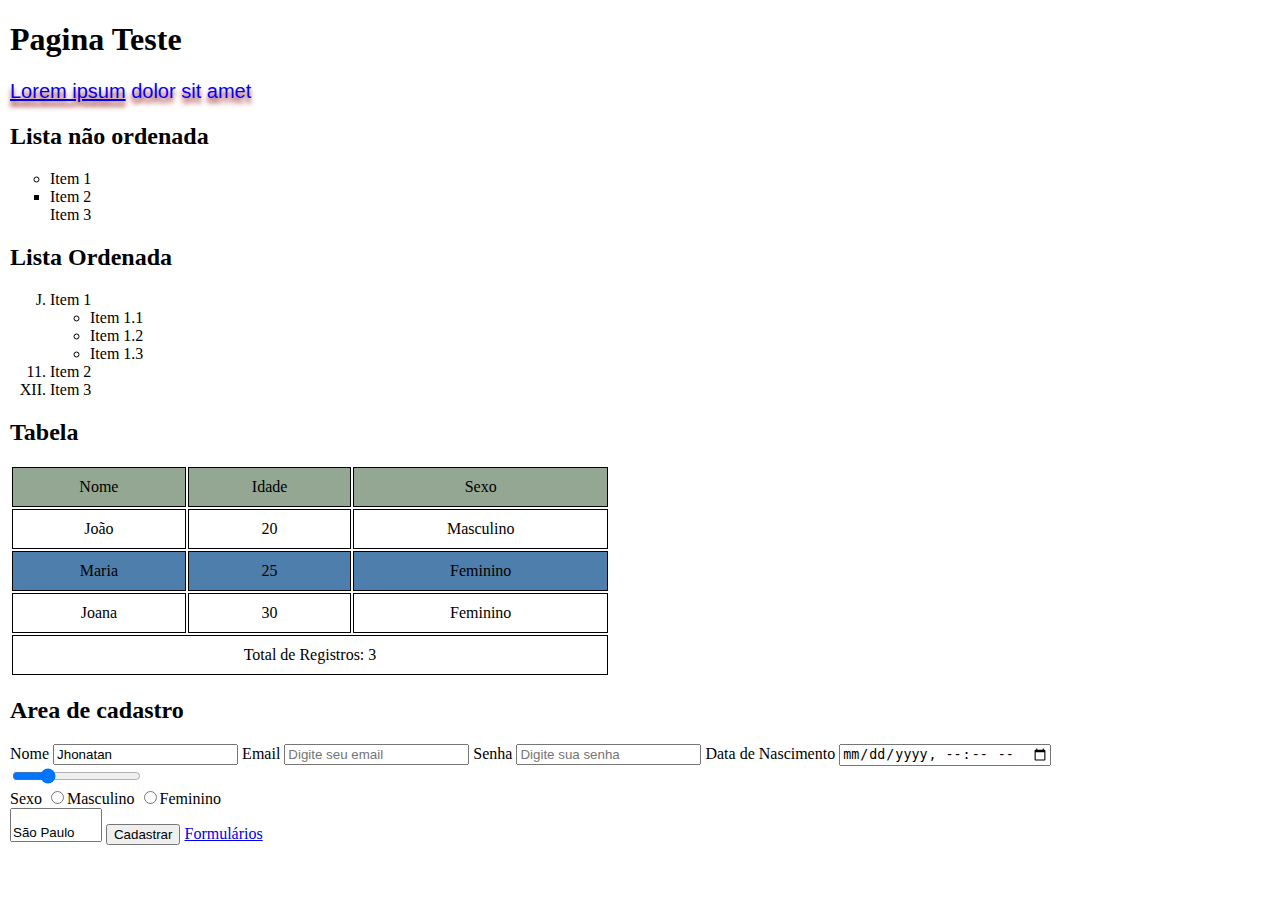
==== index.html @ a1744511 "HTML CSS" ====
<!DOCTYPE html>
<html lang="en">
<head>
    <meta charset="UTF-8">
    <meta http-equiv="X-UA-Compatible" content="IE=edge">
    <meta name="viewport" content="width=device-width, initial-scale=1.0">
    <title>Document</title>
    <link rel="stylesheet" href="style.css"><link/>
</head>
<body>
    <h1>Pagina Teste</h1>
    <p> <a href="login.html" target="_blank">Lorem ipsum</a>  dolor sit amet </p>
    
    <!--Listas no Html-->
    
    <h2>Lista não ordenada</h2>
    <ul style ="list-style-type:square" >
        <li style="list-style-type: circle">Item 1</li>
        <li>Item 2</li>
        <li style ="list-style-type:none" >Item 3</li>
    </ul>
    <h2>Lista Ordenada</h2>
    <ol type="A" start="10">
        <li>Item 1
            <ul>
                <li>Item 1.1</li>
                <li>Item 1.2</li>
                <li>Item 1.3</li>
            </ul>
        </li>
        <li type="1">Item 2</li>
        <li type="I">Item 3</li>
    </ol>

    <!--Tabelas no Html-->
    
    <h2>Tabela</h2>
    <table border="0">
        <thead><!--Cabeçalho da tabela-->
            <tr><!--Linha da tabela-->
                <th>Nome</th>
                <th>Idade</th>
                <th>Sexo</th>
            </tr>
        </thead>
        <tbody>
            <tr>
                <td>João</td>
                <td>20</td>
                <td>Masculino</td>
            </tr>
            <tr>
                <td>Maria</td>
                <td>25</td>
                <td>Feminino</td>
            </tr>
            <tr>
                <td>Joana</td>
                <td>30</td>
                <td>Feminino</td>
            </tr>
        </tbody>
        <tfoot>
            <tr>
                <td colspan="3">Total de Registros: 3</td>
            </tr>
        </tfoot>
    </table>

    <!--Formulários no Html-->
    <h2>Area de cadastro</h2>
    <form action="login.html" method="GET">
        <label for="nome">Nome</label>
        <input type="text" name="nome" id="nome" value="Jhonatan" placeholder="Digite seu nome">
        <label for="email">Email</label>
        <input type="email" name="email" id="email" placeholder="Digite seu email">
        <label for="senha">Senha</label>
        <input type="password" name="senha" id="senha" placeholder="Digite sua senha">
        <label for="data">Data de Nascimento</label>
        <input type="datetime-local" name="data" id="data">
        </br>
        <input type="range" name="range" id="range" min="0" max="20" step="1" value="5">
        <br>
        <label for="sexo">Sexo</label>
        <label name="sexo" id="sexo">
            <input type="radio" name="sexo">Masculino</option>
            <input type="radio" name="sexo">Feminino</option>
        <label>
        <br>
        <select name="estado" id="estado" size="2" multiple>
            <option></option>
            <option value="1">São Paulo</option>
            <option value="2">Rio de Janeiro</option>
            <option value="3">Minas Gerais</option>
        </select>

        <input type="submit" value="Cadastrar">
    </form>
    <a href="login.html" target="_blank">Formulários</a>

    <script src="assets/js/script.js"></script>
</body>
</html>
---- style.css ----
*{
    box-sizing: border-box;
}

body {
    margin: 10px;

}
.exemplo {
    background-color:green;
    width: 400px;
    height: 400px;
    border: 5px solid #000;
    border-radius: 2px;
    padding: 10px;
    margin: 20PX;

}
p {
    color: #0000ff;
    font-size: 20px;
    font-family: Arial, Helvetica, sans-serif;
    text-align: left;
    text-shadow: 0px 5px 5px #901212 ;
}
/* Tabelas no CSS */
table {
    width: 600px;

}
table thead{
    background-color: rgb(147, 167, 147);
}
th, td{
    padding: 10px;
    text-align: center;
    border: 1px solid #000;
    font-weight: normal;
}
tbody td:hover{
    background-color: #ff0000;
}
/* Tabela com cores alternadas */
tbody tr:nth-child(even){
    background-color: #4e7eac;
}
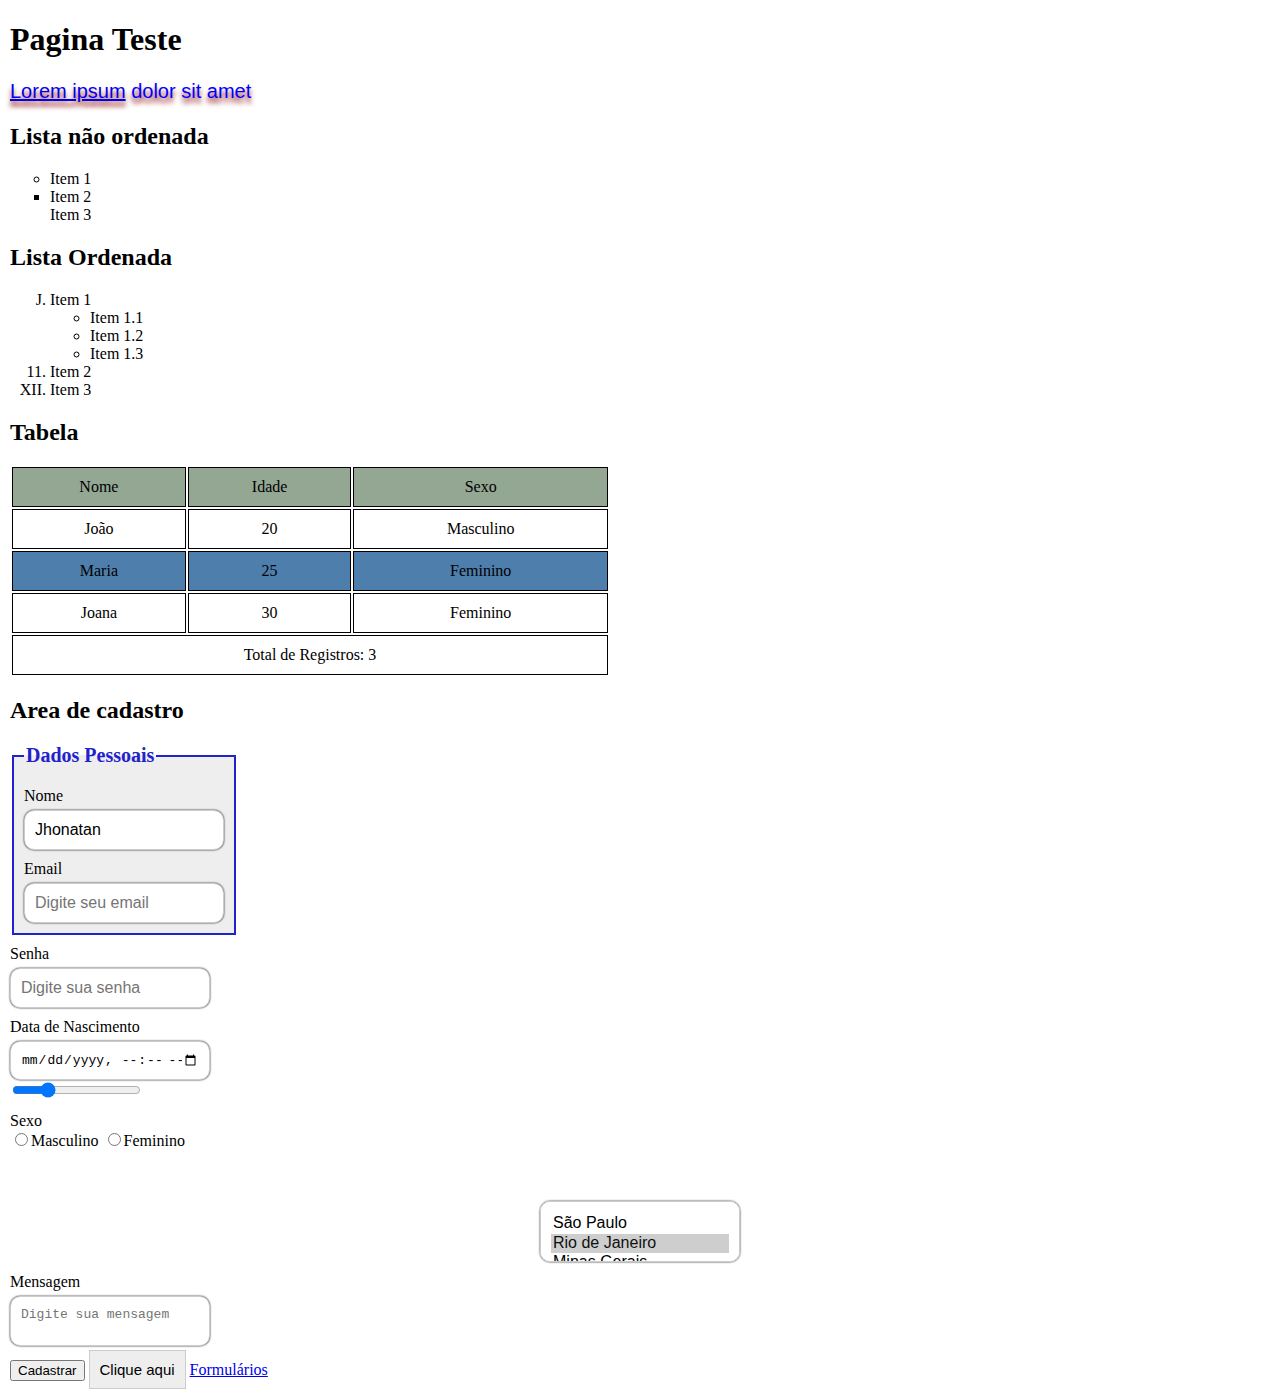
==== commit 0a0f79bd: "Estudos ate legend" ====
--- a/index.html
+++ b/index.html
@@ -70,10 +70,13 @@
     <!--Formulários no Html-->
     <h2>Area de cadastro</h2>
     <form action="login.html" method="GET">
-        <label for="nome">Nome</label>
-        <input type="text" name="nome" id="nome" value="Jhonatan" placeholder="Digite seu nome">
-        <label for="email">Email</label>
-        <input type="email" name="email" id="email" placeholder="Digite seu email">
+        <fieldset><legend>Dados Pessoais</legend>
+            <label for="nome">Nome</label>
+            <input type="text" name="nome" id="nome" value="Jhonatan" placeholder="Digite seu nome">
+            <label for="email">Email</label>
+            <input type="email" name="email" id="email" placeholder="Digite seu email">
+        </fieldset>
+        
         <label for="senha">Senha</label>
         <input type="password" name="senha" id="senha" placeholder="Digite sua senha">
         <label for="data">Data de Nascimento</label>
@@ -81,20 +84,31 @@
         </br>
         <input type="range" name="range" id="range" min="0" max="20" step="1" value="5">
         <br>
-        <label for="sexo">Sexo</label>
-        <label name="sexo" id="sexo">
+        <!--Checkbox-->
+        <label >Sexo</label>
             <input type="radio" name="sexo">Masculino</option>
             <input type="radio" name="sexo">Feminino</option>
         <label>
-        <br>
+        <br><br>
+    <!--Selecionar um item-->
+        <div style="text-align: center">
         <select name="estado" id="estado" size="2" multiple>
             <option></option>
             <option value="1">São Paulo</option>
-            <option value="2">Rio de Janeiro</option>
+            <option value="2" selected>Rio de Janeiro</option>
             <option value="3">Minas Gerais</option>
         </select>
-
+        </div>
+    <!--Area de texto-->
+        <div >
+        <label for="mensagem">Mensagem</label>
+            <textarea name="mensagem" id="mensagem" width=30 hight=10 placeholder="Digite sua mensagem"></textarea>
+        </div>
+    <!--Botao usado dentro do formulario-->
         <input type="submit" value="Cadastrar">
+    <!--Button, dentro do form envia o formulario-->
+        <button >Clique aqui</button>
+        
     </form>
     <a href="login.html" target="_blank">Formulários</a>
 
--- a/style.css
+++ b/style.css
@@ -44,3 +44,50 @@
 tbody tr:nth-child(even){
     background-color: #4e7eac;
 }
+/* label fica em cima do input */
+label {
+    display: block;
+    margin-top: 10px;/* margem entre o label e o input */
+}
+
+input[type=text], input[type=email], 
+input[type=password], 
+input[type=datetime-local],
+textarea,
+select{
+    padding : 10px;
+    width: 200px;
+    font-size: 100%;
+    border: 1px solid #CCC;
+    border-radius: 10px;
+    box-shadow: 0px 0px 2px #000;
+    outline: 0;
+    margin-top: 5px;
+}
+textarea{
+    width: 200px;
+    height: 50px;
+    resize: none;/* não permite redimensionar o textarea */
+}
+button{
+    padding: 10px;
+    font-size: 15px;
+    background-color: #EEE;
+    border: 1px solid #CCC;
+}
+button:hover{
+    background-color: #CCC;
+}
+fieldset{
+    border: 1px solid #CCC;
+    padding: 10px;
+    margin-top: 10px;
+    width: 200px;
+    background-color: #EEE;
+    border: 2px solid #22C;
+}
+legend{
+    font-size: 20px;
+    font-weight: bold;
+    color: #22C;
+}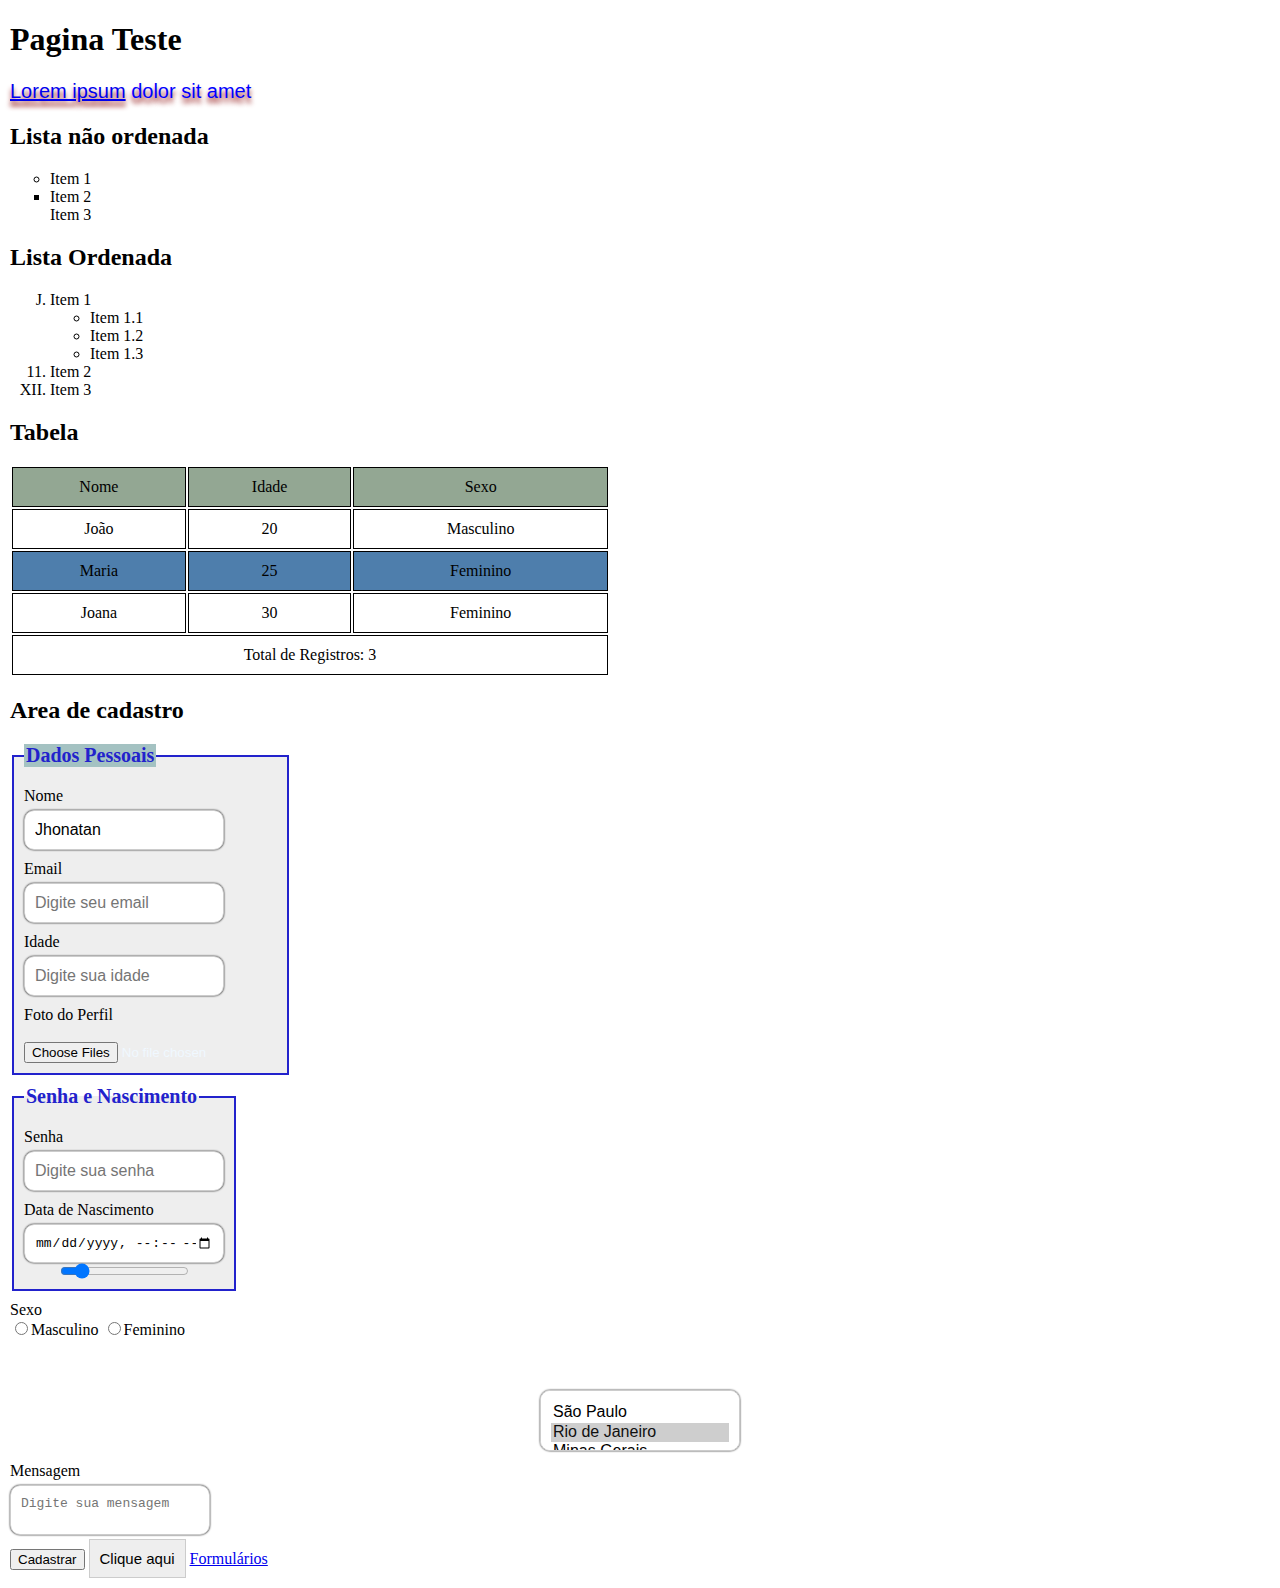
==== commit e0c6e9e5: "add" ====
--- a/index.html
+++ b/index.html
@@ -69,21 +69,30 @@
 
     <!--Formulários no Html-->
     <h2>Area de cadastro</h2>
-    <form action="login.html" method="GET">
-        <fieldset><legend>Dados Pessoais</legend>
+    <form action="login.html" method="POST" enctype="multipart/form-data"><!--enctype é usado para enviar arquivos-->
+        <!--Campo oculto-->
+        <input type="hidden" name="country" value="BR" >
+
+        <fieldset><legend style="background-color: rgb(164, 194, 194);">Dados Pessoais</legend>
             <label for="nome">Nome</label>
-            <input type="text" name="nome" id="nome" value="Jhonatan" placeholder="Digite seu nome">
+            <!-- pattern faz a formatação do campo-->
+            <input type="text" name="nome" id="nome" value="Jhonatan" placeholder="Digite seu nome" pattern="[A-Za-z]{3,}" required>
             <label for="email">Email</label>
             <input type="email" name="email" id="email" placeholder="Digite seu email">
+            <label for="Idade">Idade</label>
+            <input type="number" name="idade" id="idade" placeholder="Digite sua idade" step="2" min="18">
+            <!--Arquivo-->
+            <label for="foto do perfil">Foto do Perfil</label><br>
+            <input style="color: aliceblue;" type="file" name="foto" accept="image/*" multiple>
         </fieldset>
         
-        <label for="senha">Senha</label>
-        <input type="password" name="senha" id="senha" placeholder="Digite sua senha">
-        <label for="data">Data de Nascimento</label>
-        <input type="datetime-local" name="data" id="data">
-        </br>
-        <input type="range" name="range" id="range" min="0" max="20" step="1" value="5">
-        <br>
+        <fieldset><legend>Senha e Nascimento</legend>
+            <label for="senha">Senha</label>
+            <input type="password" name="senha" id="senha" placeholder="Digite sua senha">
+            <label for="data">Data de Nascimento</label>
+            <input type="datetime-local" name="data" id="data" min="2023-01-01" min="2023-01-01 11:11">
+            <input style="display: block;margin: 0 auto" type="range" name="range" id="range" min="0" max="40" step="1" value="5">
+        </fieldset>
         <!--Checkbox-->
         <label >Sexo</label>
             <input type="radio" name="sexo">Masculino</option>
@@ -110,6 +119,7 @@
         <button >Clique aqui</button>
         
     </form>
+    <!--Link para outra pagina-->
     <a href="login.html" target="_blank">Formulários</a>
 
     <script src="assets/js/script.js"></script>
--- a/style.css
+++ b/style.css
@@ -53,6 +53,8 @@
 input[type=text], input[type=email], 
 input[type=password], 
 input[type=datetime-local],
+input[type=number],
+
 textarea,
 select{
     padding : 10px;
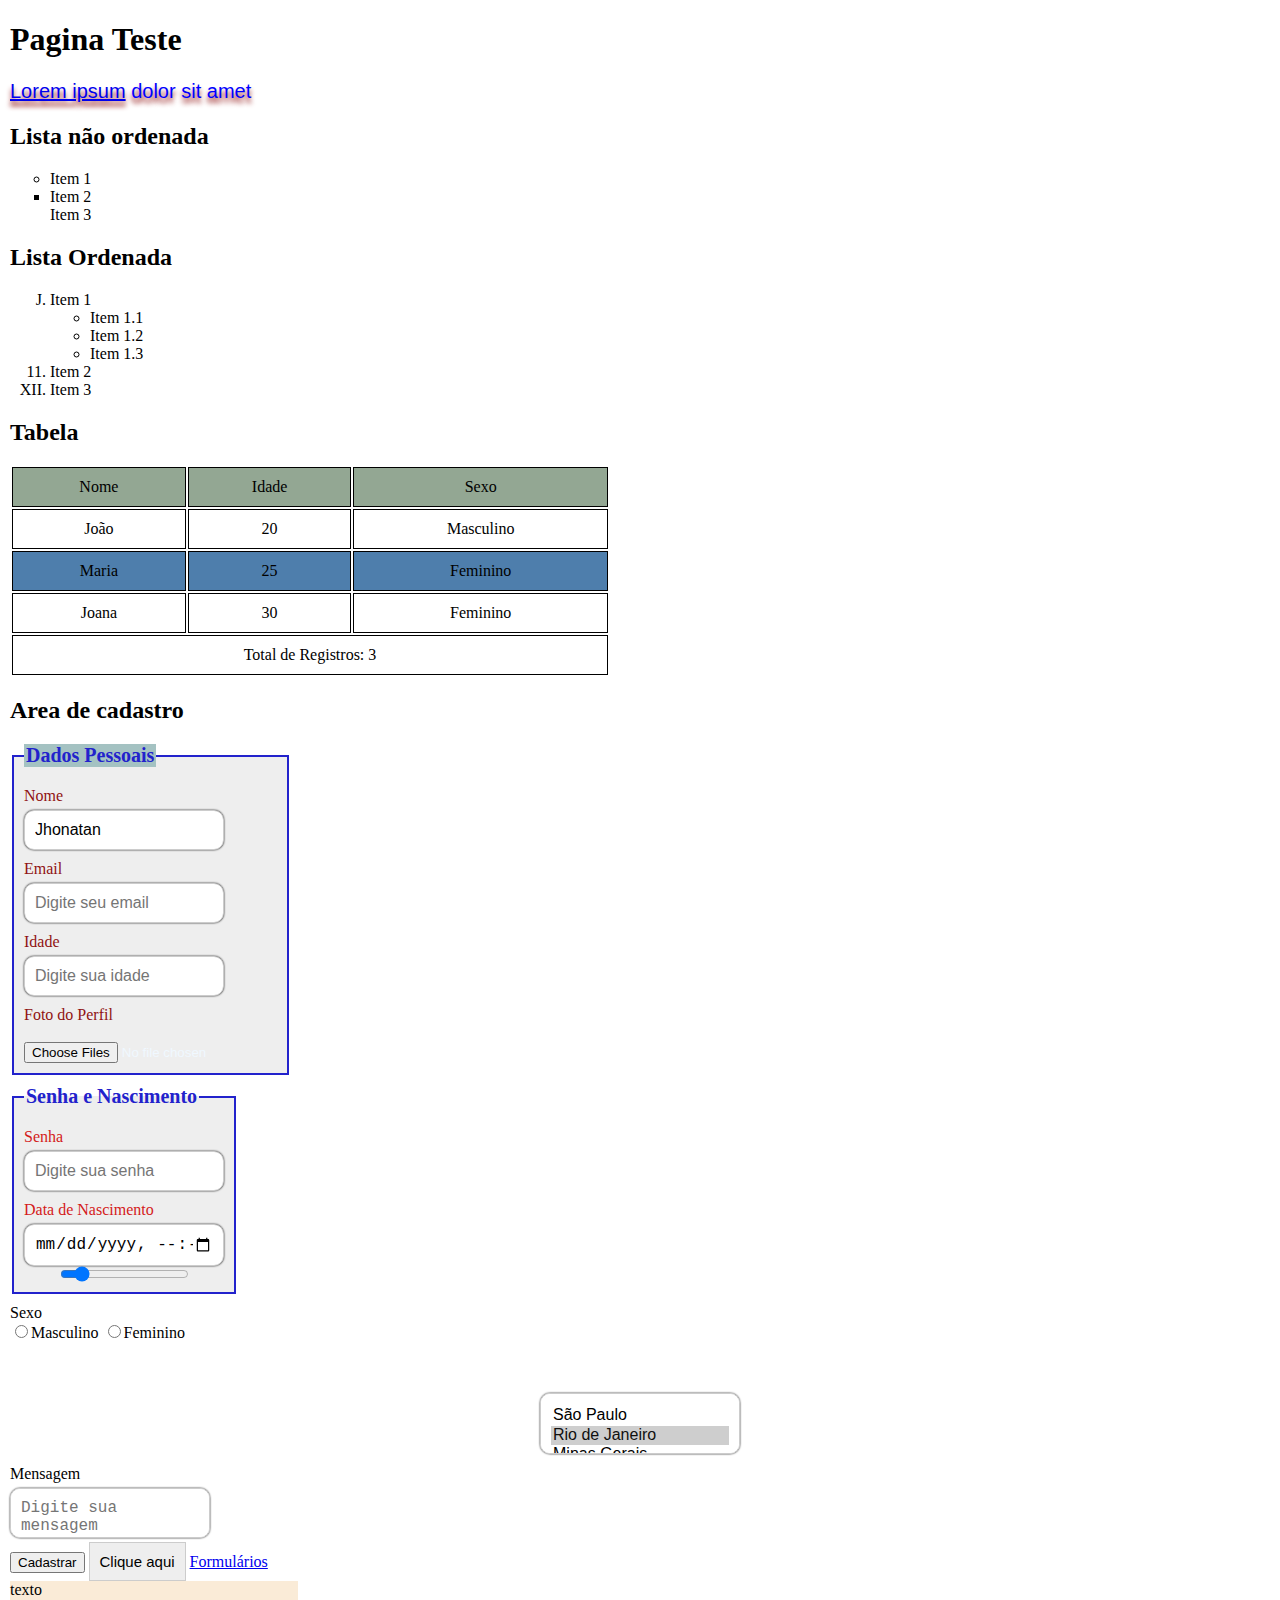
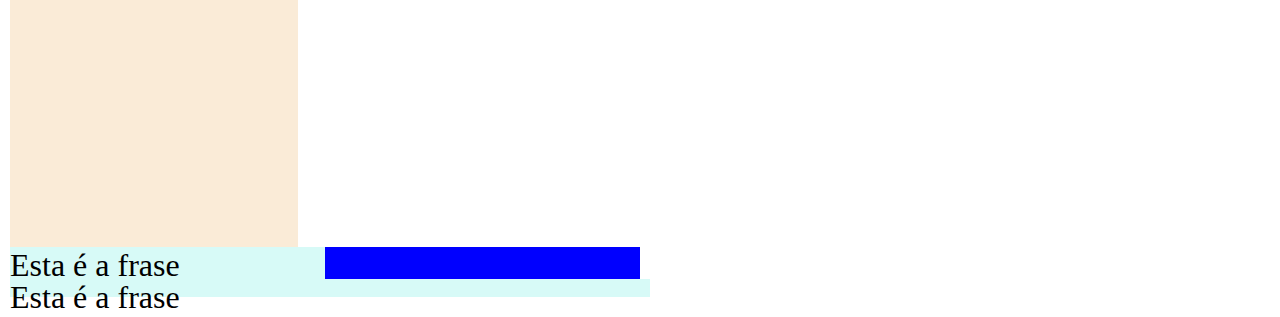
==== commit d4252158: "unididade medida" ====
--- a/index.html
+++ b/index.html
@@ -83,10 +83,11 @@
             <input type="number" name="idade" id="idade" placeholder="Digite sua idade" step="2" min="18">
             <!--Arquivo-->
             <label for="foto do perfil">Foto do Perfil</label><br>
+            <!--accept="image/*" faz com que só seja aceito imagens-->
             <input style="color: aliceblue;" type="file" name="foto" accept="image/*" multiple>
         </fieldset>
         
-        <fieldset><legend>Senha e Nascimento</legend>
+        <fieldset style="color: #d41a1a"><legend >Senha e Nascimento</legend>
             <label for="senha">Senha</label>
             <input type="password" name="senha" id="senha" placeholder="Digite sua senha">
             <label for="data">Data de Nascimento</label>
@@ -121,7 +122,21 @@
     </form>
     <!--Link para outra pagina-->
     <a href="login.html" target="_blank">Formulários</a>
+    <br>
 
+    <!--Unidade de medida absoluta-->
+    <div class="container">texto</div>
+
+    <!--Unidade de medida relativa-->
+    <div class="box">
+        <div class="boxinterno">
+            Esta é a frase
+        </div>
+    </div>
+    <div class="box">
+        <div class="boxinterno2">
+            Esta é a frase
+        </div>
     <script src="assets/js/script.js"></script>
 </body>
 </html>--- a/style.css
+++ b/style.css
@@ -1,3 +1,8 @@
+html{
+    font-size: 16px;
+    /*valor padrão do navegador*/
+}
+
 *{
     box-sizing: border-box;
 }
@@ -38,7 +43,7 @@
     font-weight: normal;
 }
 tbody td:hover{
-    background-color: #ff0000;
+    background-color: hsl(100, 100%, 50%);
 }
 /* Tabela com cores alternadas */
 tbody tr:nth-child(even){
@@ -71,6 +76,7 @@
     height: 50px;
     resize: none;/* não permite redimensionar o textarea */
 }
+
 button{
     padding: 10px;
     font-size: 15px;
@@ -87,9 +93,37 @@
     width: 200px;
     background-color: #EEE;
     border: 2px solid #22C;
+    color: #901212;
 }
 legend{
     font-size: 20px;
     font-weight: bold;
     color: #22C;
+}
+/* unidade absolutas - px , pt, cm, mm, in */
+.container{
+    width: 3in;
+    height: 200pt;
+    background-color: antiquewhite;
+
+}
+/*unidade relativa - em*/
+.box{
+    width: 50%;
+    font-size: 1em;
+    background-color: #0000ff;
+}
+/*unidade relativa - rem*/
+.boxinterno {
+    font-size: 2em;
+    width: 50%;
+    height: 2rem;
+    background-color: rgb(215, 250, 247);
+}
+/*unidade relativa - vw e vh*/
+.boxinterno2 {
+    font-size: 2em;
+    width: 50vw;
+    height: 2vh;
+    background-color: rgb(215, 250, 247);
 }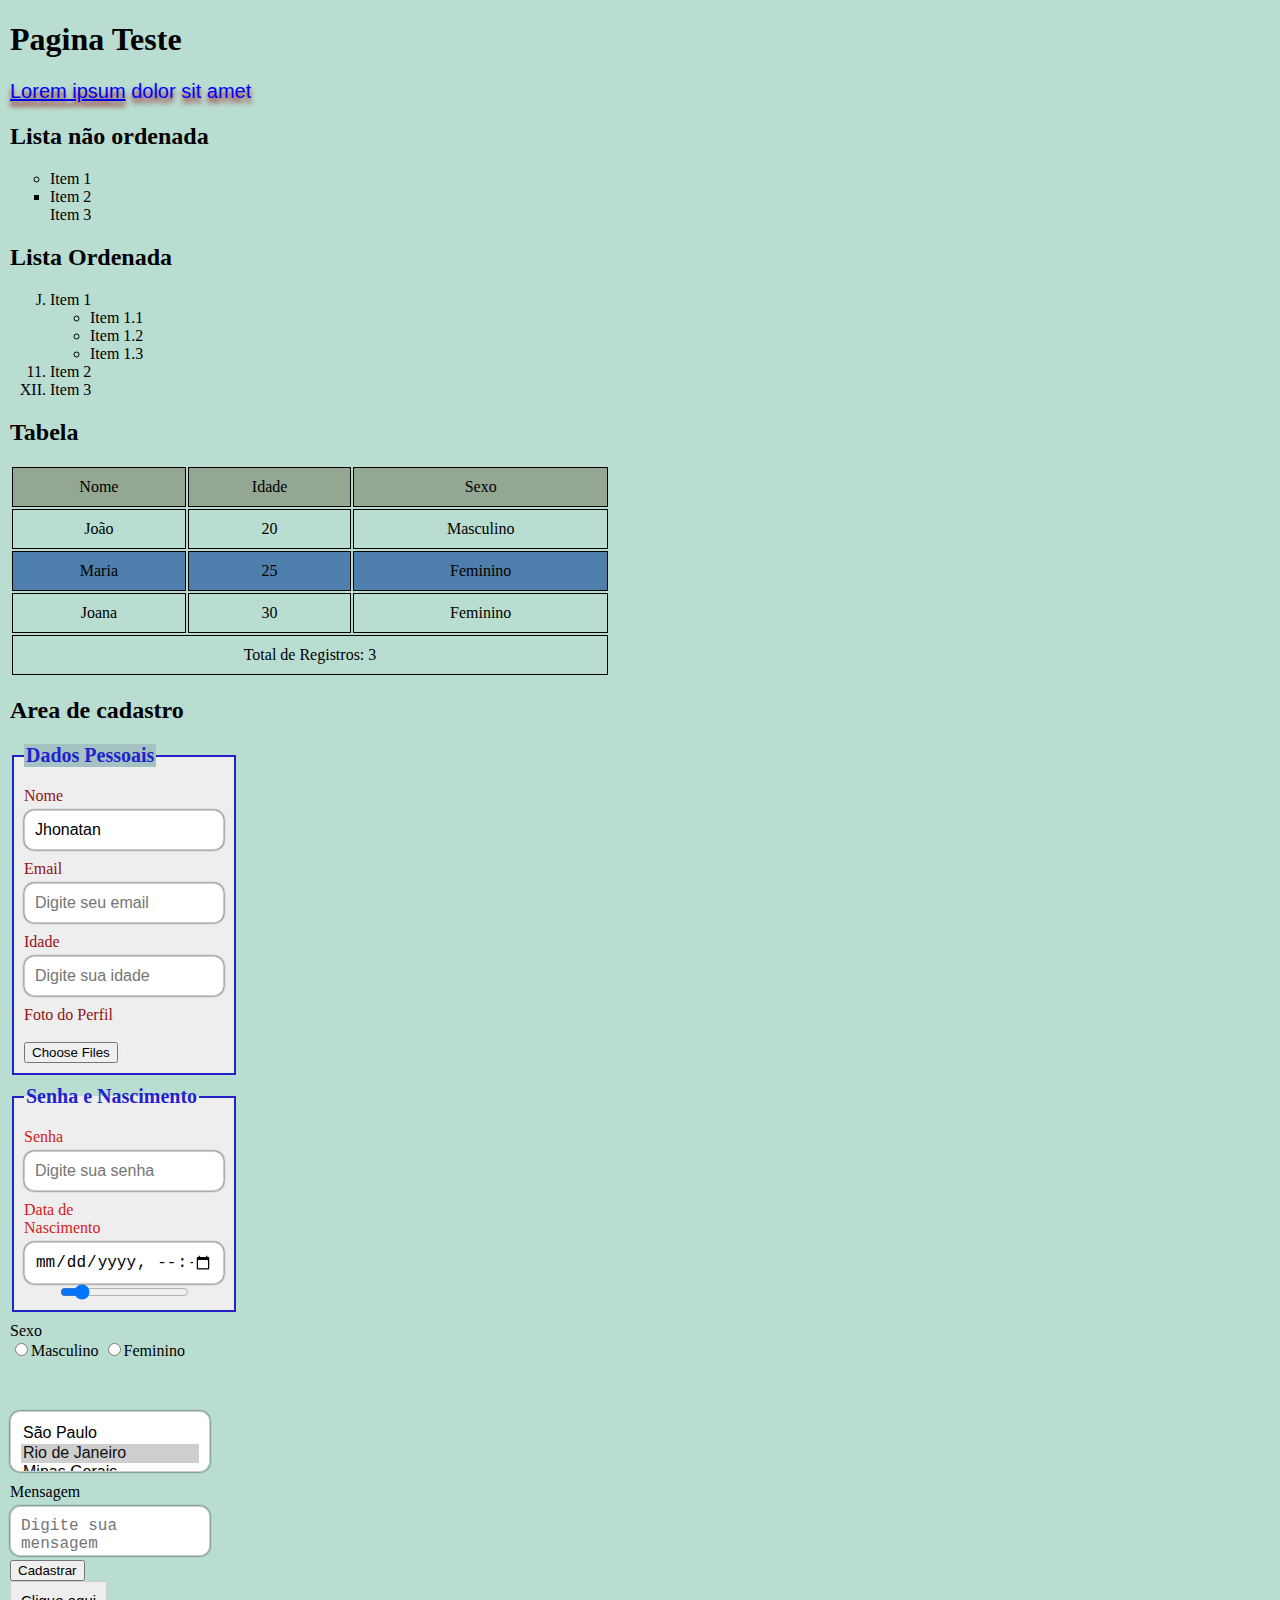
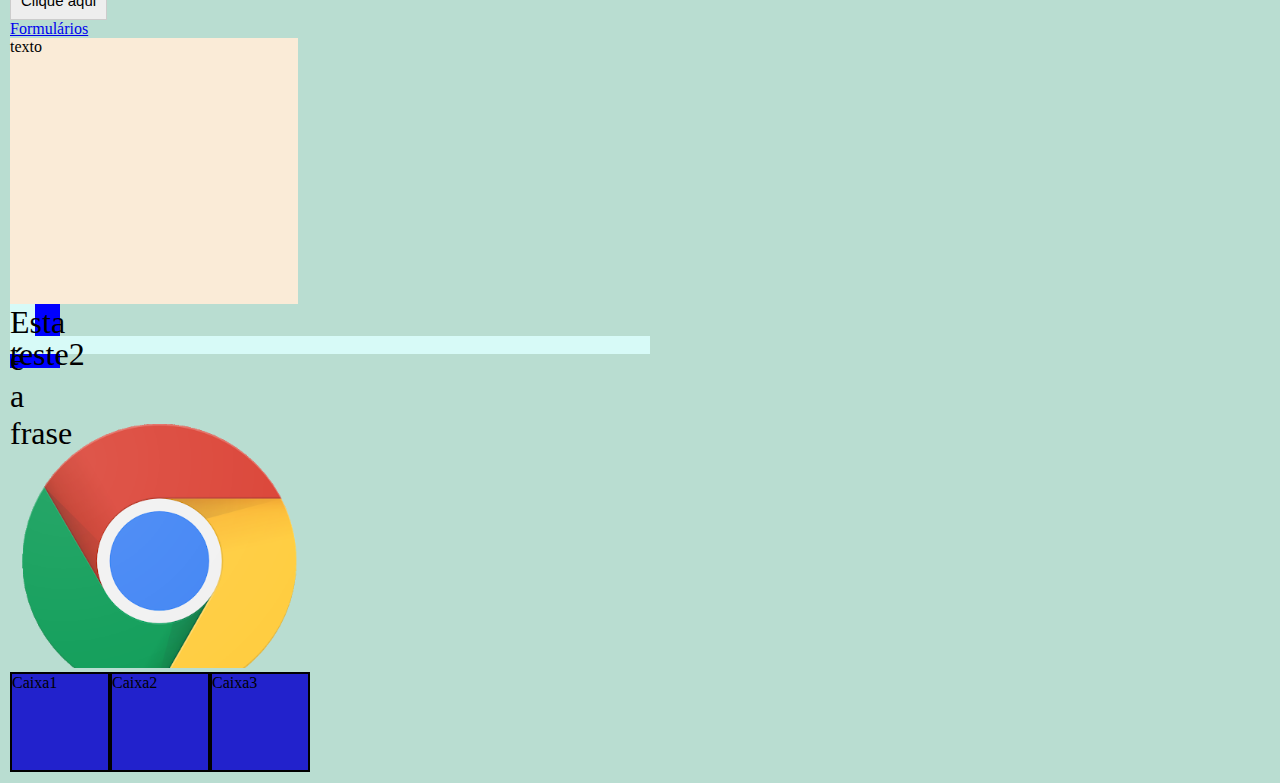
==== commit 365d027c: "busca" ====
--- a/index.html
+++ b/index.html
@@ -3,7 +3,7 @@
 <head>
     <meta charset="UTF-8">
     <meta http-equiv="X-UA-Compatible" content="IE=edge">
-    <meta name="viewport" content="width=device-width, initial-scale=1.0">
+    <meta id ="viewport" name="viewport" content="width=device-width, initial-scale=1.0">
     <title>Document</title>
     <link rel="stylesheet" href="style.css"><link/>
 </head>
@@ -84,7 +84,7 @@
             <!--Arquivo-->
             <label for="foto do perfil">Foto do Perfil</label><br>
             <!--accept="image/*" faz com que só seja aceito imagens-->
-            <input style="color: aliceblue;" type="file" name="foto" accept="image/*" multiple>
+            <input style="color: aliceblue; width: 100px;" type="file" name="foto" accept="image/*" multiple>
         </fieldset>
         
         <fieldset style="color: #d41a1a"><legend >Senha e Nascimento</legend>
@@ -135,8 +135,20 @@
     </div>
     <div class="box">
         <div class="boxinterno2">
-            Esta é a frase
+            teste2
         </div>
+    </div>
     <script src="assets/js/script.js"></script>
+    <!--Imagem responsiva-->
+    <picture>
+        <source srcset="assets/img/3.jpg" media="(min-width: 600px)">
+        <source srcset="assets/img/2.jpg" media="(min-width: 450px)">
+        <img id="img3" src="assets/img/3.jpg"  alt="imagem"><!--alt é usado para acessibilidade-->
+    </picture>
+    <div id="caixas">
+        <div class="caixa">Caixa1</div>
+        <div class="caixa">Caixa2</div>
+        <div class="caixa">Caixa3</div>
+    </div>
 </body>
 </html>--- a/style.css
+++ b/style.css
@@ -9,8 +9,10 @@
 
 body {
     margin: 10px;
-
-}
+    background-color: #f0e4e4;
+
+}
+
 .exemplo {
     background-color:green;
     width: 400px;
@@ -53,13 +55,13 @@
 label {
     display: block;
     margin-top: 10px;/* margem entre o label e o input */
+    width: 100px;
 }
 
 input[type=text], input[type=email], 
 input[type=password], 
 input[type=datetime-local],
 input[type=number],
-
 textarea,
 select{
     padding : 10px;
@@ -90,7 +92,7 @@
     border: 1px solid #CCC;
     padding: 10px;
     margin-top: 10px;
-    width: 200px;
+    width: 70px;
     background-color: #EEE;
     border: 2px solid #22C;
     color: #901212;
@@ -110,6 +112,7 @@
 /*unidade relativa - em*/
 .box{
     width: 50%;
+    height: 2em;
     font-size: 1em;
     background-color: #0000ff;
 }
@@ -126,4 +129,74 @@
     width: 50vw;
     height: 2vh;
     background-color: rgb(215, 250, 247);
+}
+/*imagens responsivas cover e contain*/
+#img3{
+    width: 200px;
+    height: 200px;
+    object-fit: cover;
+}
+/* responsividade media*/
+@media (max-width: 400px){
+    body {
+        background-color: rgb(133, 192, 126);
+    }
+    html{
+        font-size: 10px;
+        /*valor padrão do navegador*/
+    }
+}
+@media (min-width: 500px)and (max-width: 599px){
+    body {
+        background-color: rgb(195, 160, 211);
+    }
+}
+@media (min-width: 600px){
+    body {
+        background-color: rgb(185, 221, 209);
+    }
+    #img3{
+        width: 300px;
+        height: 300px;
+        object-fit: cover;
+    }
+}
+/* muda propriedades quando for impressão */
+@media only print{
+    .box{
+        display: none;
+    }
+    body {
+        font-size: 30px;
+    }
+    #img3{
+        width: 300px;
+        height: 300px;
+        object-fit: cover;
+    }
+    table{
+        border: 2px solid #000;
+    }
+}
+
+.caixa{
+    width: 100px;
+    height: 100px;
+    border: 2px solid #000;
+    background-color: #22C;
+
+}
+#caixas{
+    width: 300px;
+    display: flex;
+}
+@media(orientation: landscape){
+    #caixas {
+        flex-direction: row;
+    }
+}
+@media (orientation: portrait){
+    #caixas {
+        flex-direction: column;
+    }    
 }